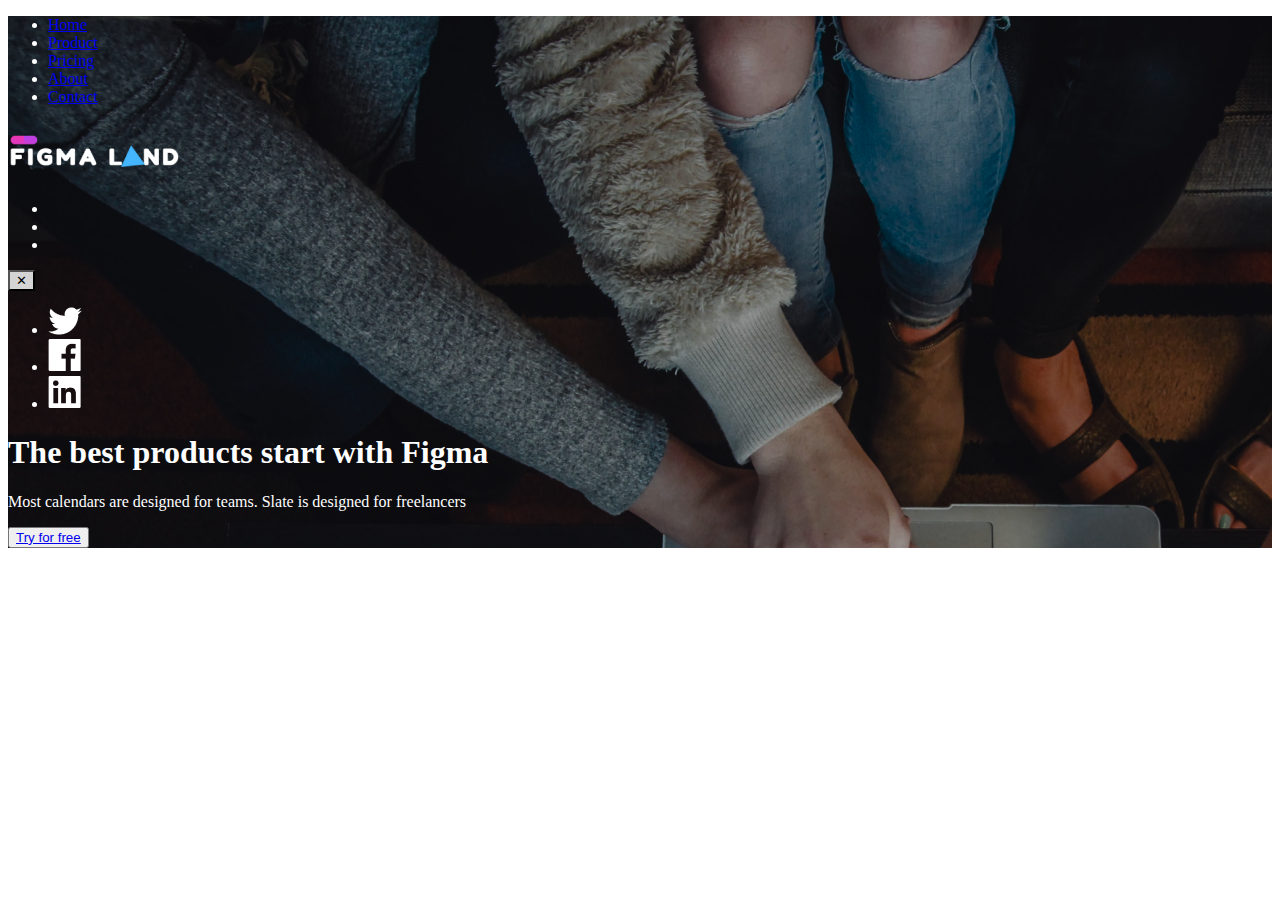
==== index.html @ 52882030 "New site" ====
<!DOCTYPE html>
<html lang="en">
<head>
    <meta charset="UTF-8">
    <meta http-equiv="X-UA-Compatible" content="IE=edge">
    <meta name="viewport" content="width=device-width, initial-scale=1.0">
    <title>Figma Land</title>
    <link rel="shortcut icon" href="img/figmaland-logo.jpg" type="image/x-icon">
</head>
<body>
    <div style="background-image: url(/img/backimg.png);">
        <header>
        <nav>
            <ul style="color: white;">
                <li><a class="Home" href="#">Home</a></li>
                <li><a class="Product" href="#">Product</a></li>
                <li><a class="Pricing" href="#">Pricing</a></li>
                <li><a class="About" href="#">About</a></li>
                <li><a class="Contact" href="#">Contact</a></li>
            </ul>
        </nav>
        <div><a href="#"> <img src="img/figmaland-logo.jpg" alt="Logo"></a></div>  
        <ul style="color: white">
            <li></li>
            <li></li>
            <li></li>
        </ul>
        <button class="close" style="background-color: rgb(212, 212, 212);">✕</button>
        <nav>
            <ul style="color: white">
                <li><a href="https://twitter.com/"> <img src="img/twtr.png" alt="twitter"></a></li>
                <li><a href="https://facebook.com/"> <img src="img/fcbk.png" alt="facebook"></a></li>
                <li><a href="https://linkedin.com/"> <img src="img/lnkdn.png" alt="linkedin"></a></li>
            </ul>   
        </nav>                  
            <div class="headerContent" style="color: white;">
                <h1>The best products start with Figma</h1>
                <p>Most calendars are designed for teams. Slate is designed for freelancers</p>
                <button class="button-tff"><a href="#">Try for free</a></button> 
            </div>
        </header>
    </div>
</body>
</html>
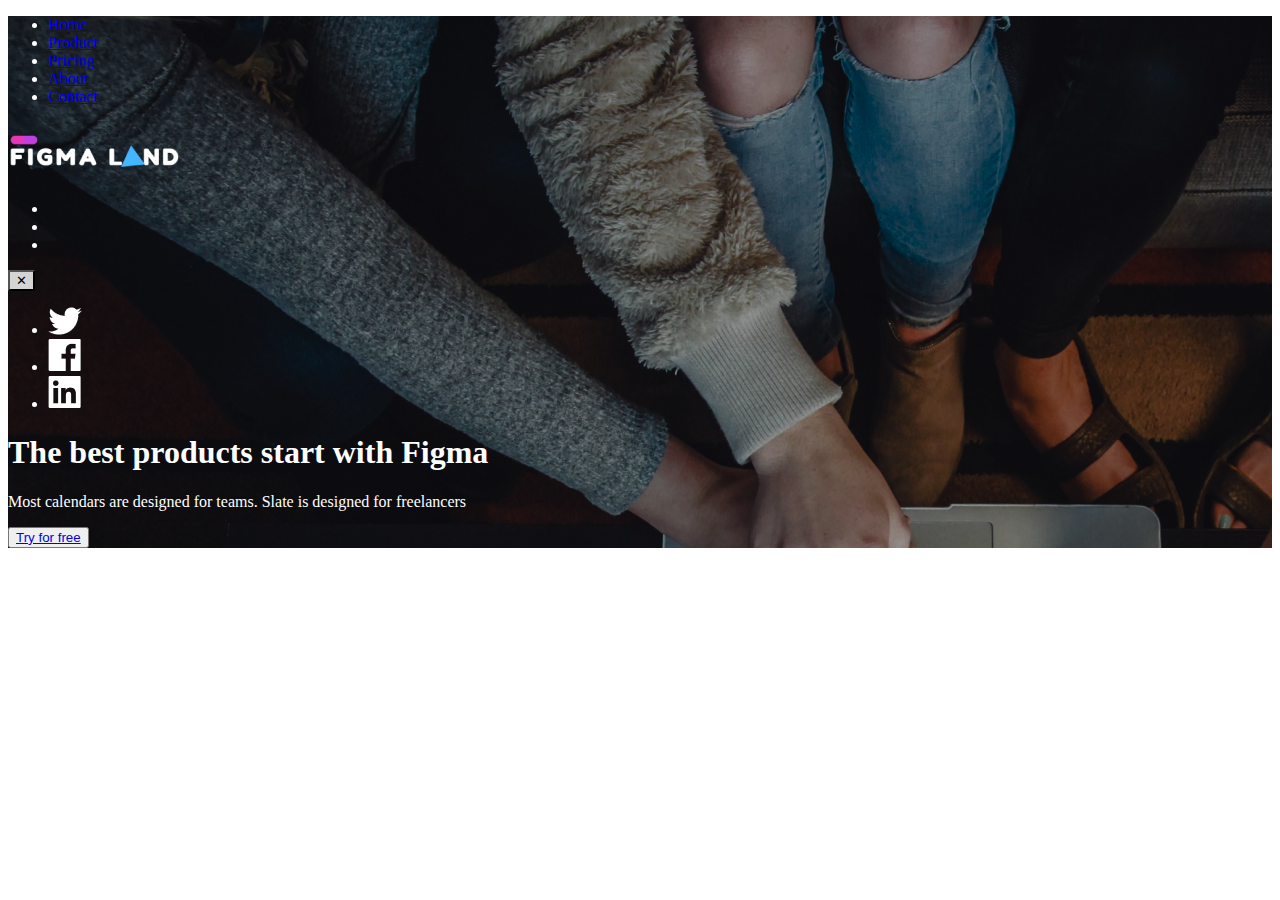
==== commit e2cd5b7c: "Add new image" ====
--- a/index.html
+++ b/index.html
@@ -8,7 +8,7 @@
     <link rel="shortcut icon" href="img/figmaland-logo.jpg" type="image/x-icon">
 </head>
 <body>
-    <div style="background-image: url(/img/backimg.png);">
+    <div style="background-image: url(/img/backimage.jpg);">
         <header>
         <nav>
             <ul style="color: white;">
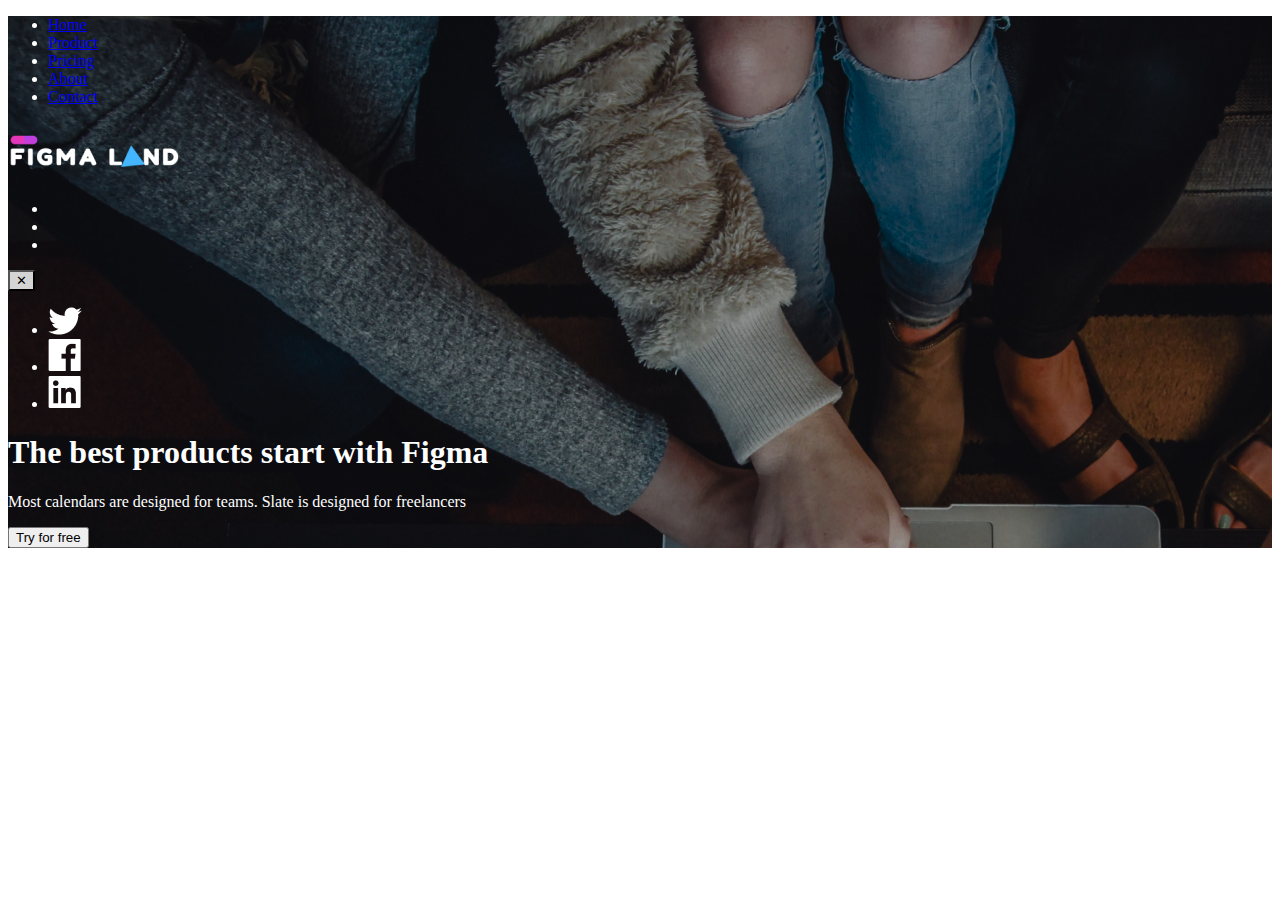
==== commit 1338da67: "fix button" ====
--- a/index.html
+++ b/index.html
@@ -8,7 +8,7 @@
     <link rel="shortcut icon" href="img/figmaland-logo.jpg" type="image/x-icon">
 </head>
 <body>
-    <div style="background-image: url(/img/backimage.jpg);">
+    <div style="background-image: url(img/backimage.jpg);">
         <header>
         <nav>
             <ul style="color: white;">
@@ -36,7 +36,7 @@
             <div class="headerContent" style="color: white;">
                 <h1>The best products start with Figma</h1>
                 <p>Most calendars are designed for teams. Slate is designed for freelancers</p>
-                <button class="button-tff"><a href="#">Try for free</a></button> 
+                <a href="#"><button class="button-tff">Try for free</button></a>
             </div>
         </header>
     </div>
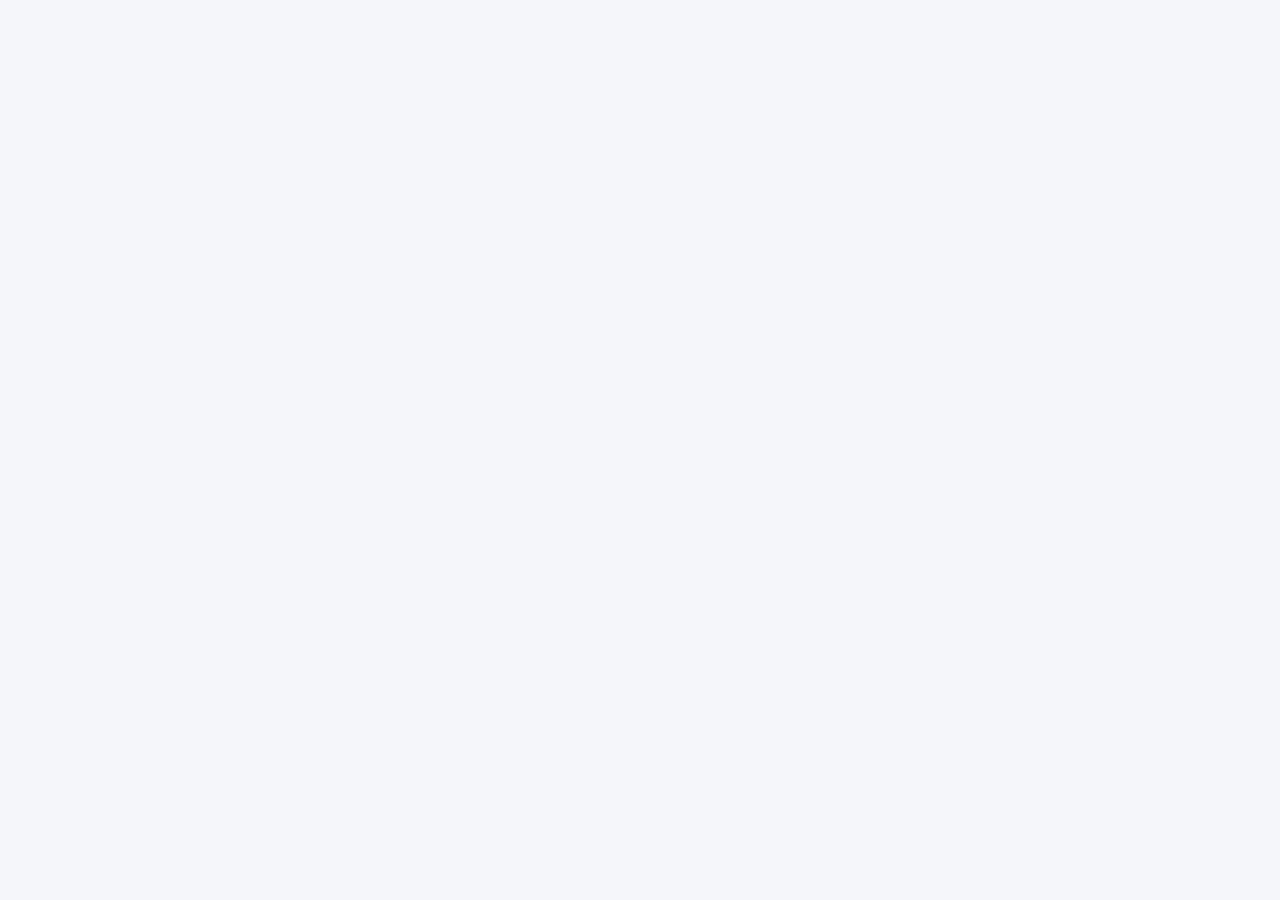
==== commit f3ff4d48: "create new project" ====
--- a/index.html
+++ b/index.html
@@ -4,41 +4,18 @@
     <meta charset="UTF-8">
     <meta http-equiv="X-UA-Compatible" content="IE=edge">
     <meta name="viewport" content="width=device-width, initial-scale=1.0">
-    <title>Figma Land</title>
-    <link rel="shortcut icon" href="img/figmaland-logo.jpg" type="image/x-icon">
+    <title>7 Studio</title>
+    <link rel="shortcut icon" href="img/site-icon.png" type="image/x-icon">
+    <link rel="stylesheet" href="css/index.css">
 </head>
 <body>
-    <div style="background-image: url(img/backimage.jpg);">
-        <header>
-        <nav>
-            <ul style="color: white;">
-                <li><a class="Home" href="#">Home</a></li>
-                <li><a class="Product" href="#">Product</a></li>
-                <li><a class="Pricing" href="#">Pricing</a></li>
-                <li><a class="About" href="#">About</a></li>
-                <li><a class="Contact" href="#">Contact</a></li>
-            </ul>
-        </nav>
-        <div><a href="#"> <img src="img/figmaland-logo.jpg" alt="Logo"></a></div>  
-        <ul style="color: white">
-            <li></li>
-            <li></li>
-            <li></li>
-        </ul>
-        <button class="close" style="background-color: rgb(212, 212, 212);">✕</button>
-        <nav>
-            <ul style="color: white">
-                <li><a href="https://twitter.com/"> <img src="img/twtr.png" alt="twitter"></a></li>
-                <li><a href="https://facebook.com/"> <img src="img/fcbk.png" alt="facebook"></a></li>
-                <li><a href="https://linkedin.com/"> <img src="img/lnkdn.png" alt="linkedin"></a></li>
-            </ul>   
-        </nav>                  
-            <div class="headerContent" style="color: white;">
-                <h1>The best products start with Figma</h1>
-                <p>Most calendars are designed for teams. Slate is designed for freelancers</p>
-                <a href="#"><button class="button-tff">Try for free</button></a>
-            </div>
-        </header>
-    </div>
+    <header>
+        <nav data-include="partials/header.partial.html"></nav>
+    </header>
+
+    <main></main>
+    
+    <footer></footer>
+    <script src="https://unpkg.com/html-data-include@3.3.3/html-data-include.js"></script>
 </body>
-</html>
+</html>--- a/css/index.css
+++ b/css/index.css
@@ -0,0 +1,2 @@
+@import url(global.css);
+@import url(header.css);